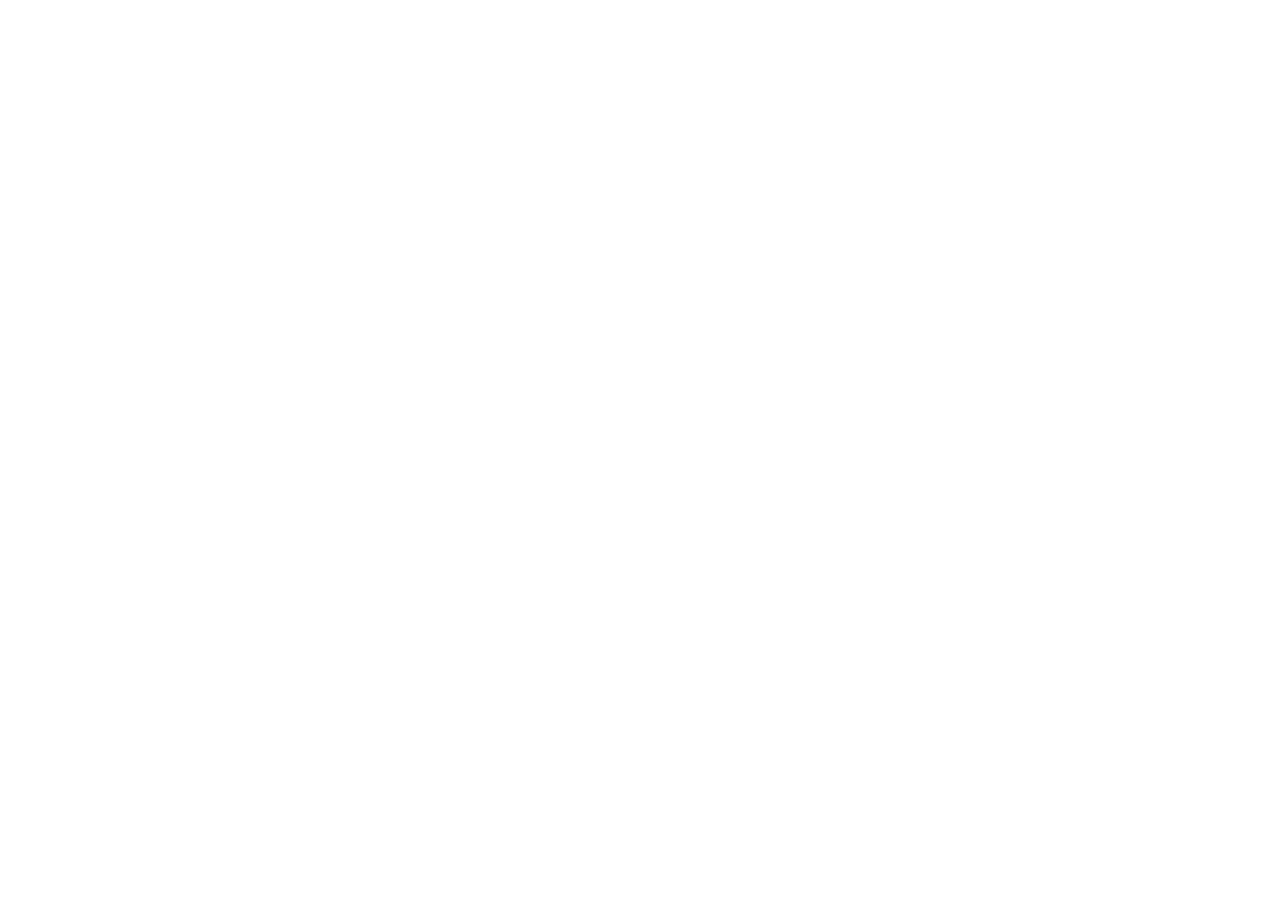
==== index.html @ 3b2a2b31 "adding some logic" ====
<!DOCTYPE html>
<html lang="en">
<head>
    <meta charset="UTF-8">
    <meta name="viewport" content="width=device-width, initial-scale=1.0">
    <meta http-equiv="X-UA-Compatible" content="ie=edge">
    <link rel="stylesheet" href="/style/style.css">
    <title>Document</title>
</head>
<body>
    <div id="container"></div>

    <!-- <button id="newSquare">Press to add new square</button> -->

    <!-- <script src="/scripts/script.js"></script> -->
    <!-- <script src="/scripts/2script.js"></script> -->
    <script src="/scripts/playscript.js"></script>
</body>
</html>
---- style/style.css ----
#container {
    position: relative;
}
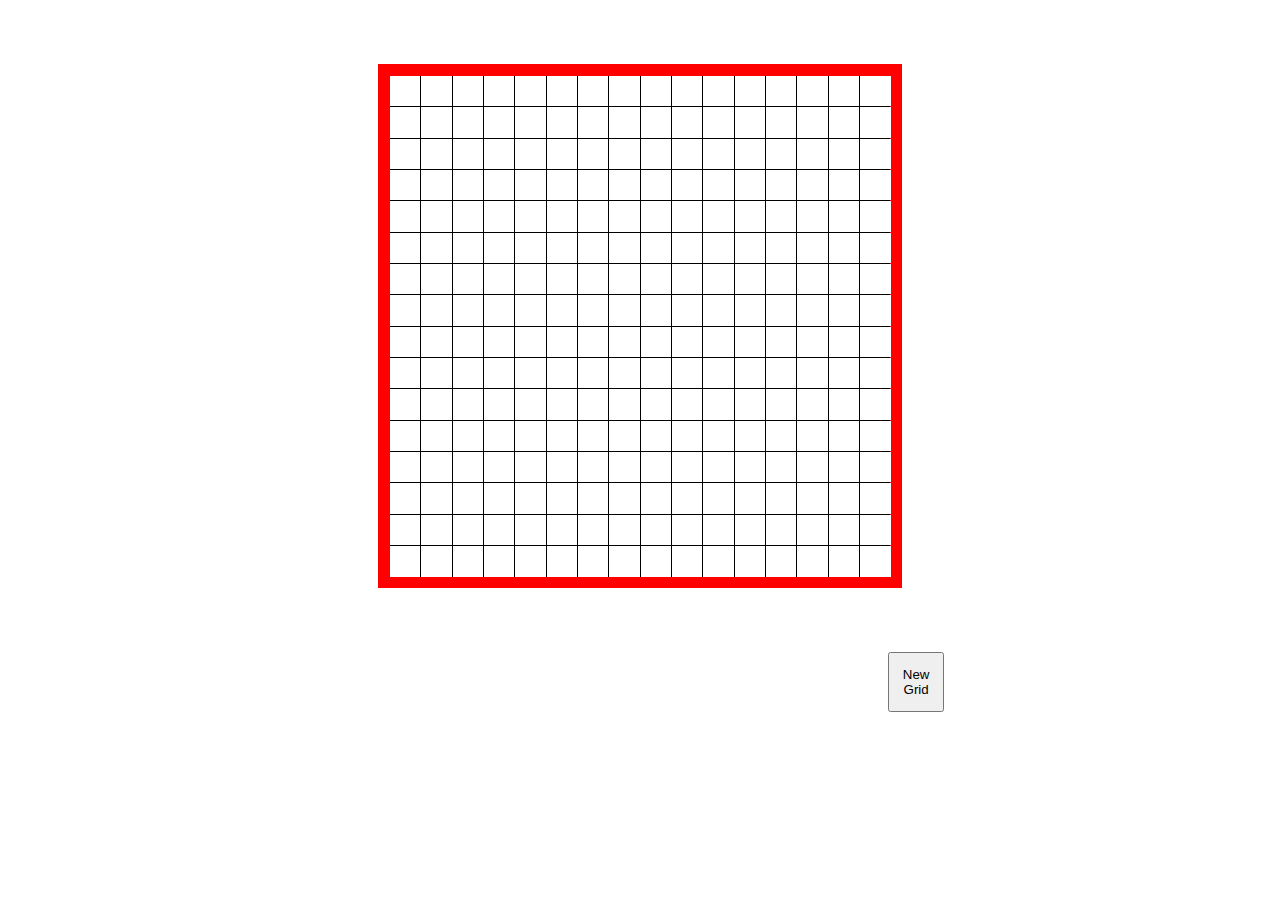
==== commit a0e2ec28: "add button for reset grid and prompt for new size" ====
--- a/index.html
+++ b/index.html
@@ -1,19 +1,18 @@
-<!DOCTYPE html>
-<html lang="en">
+<html lang = "en">
 <head>
-    <meta charset="UTF-8">
-    <meta name="viewport" content="width=device-width, initial-scale=1.0">
-    <meta http-equiv="X-UA-Compatible" content="ie=edge">
-    <link rel="stylesheet" href="/style/style.css">
-    <title>Document</title>
+  <title>@lightkun10 | Etch-a-Sketch!</title>
+  <meta charset = "UTF-8"/>
+  <link rel="stylesheet" href="/style/style.css"/>
+  <link href="https://fonts.googleapis.com/css?family=Roboto:700" rel="stylesheet">
+  <link href="https://fonts.googleapis.com/css?family=Lobster" rel="stylesheet">
 </head>
 <body>
-    <div id="container"></div>
 
-    <!-- <button id="newSquare">Press to add new square</button> -->
+	<div class="container">
+        <div id="grid"></div>
+    </div>
+  <button id="newGrid">New Grid</button>
 
-    <!-- <script src="/scripts/script.js"></script> -->
-    <!-- <script src="/scripts/2script.js"></script> -->
-    <script src="/scripts/playscript.js"></script>
+	<script src="/scripts/script.js"></script>
 </body>
 </html>--- a/style/style.css
+++ b/style/style.css
@@ -1,3 +1,27 @@
-#container {
-    position: relative;
-}+.container {
+    width: 500px;
+    height: 500px;
+    border: 12px solid red;
+    margin: 4rem auto;
+}
+
+#grid {
+    margin: 0;
+    padding: 0;
+    display: grid;
+    background-color: #000;
+    grid-gap: 1px;
+}
+
+.box {
+  background-color: #fff;
+}
+
+.box-reset{
+  background-color: #000;
+}
+ #newGrid {
+   padding: 0.8rem;
+   margin: auto 55rem;
+   
+ }